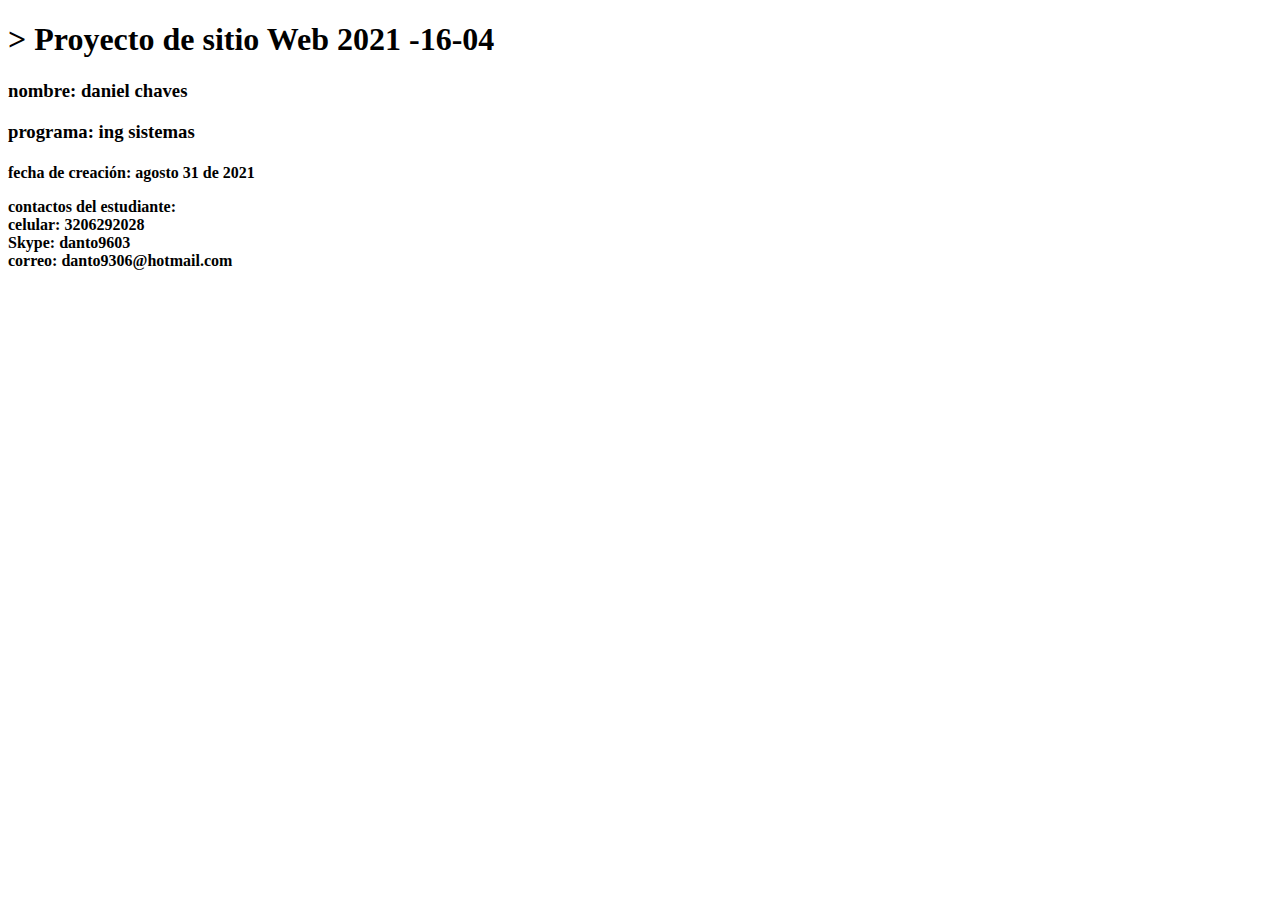
==== index.html @ 9a80e070 "creación de index" ====
<!DOCTYPE html>
<html lang="en">
<head>
    <meta charset="UTF-8">
    <meta http-equiv="X-UA-Compatible" content="IE=edge">
    <meta name="viewport" content="width=
    , initial-scale=1.0">
    <title>Document</title>
</head>
<body>
  
 <h1>> Proyecto de sitio Web 2021 -16-04

   <h3>nombre: daniel chaves</h3>
    <h3>programa: ing sistemas</h3>
     <h4>
         <p>fecha de creación: agosto 31 de 2021</p>
         <p>contactos del estudiante: <br>
             celular: 3206292028 <br>
             Skype: danto9603 <br>
             correo: danto9306@hotmail.com</p>
     </h4>   

</body>
</html>
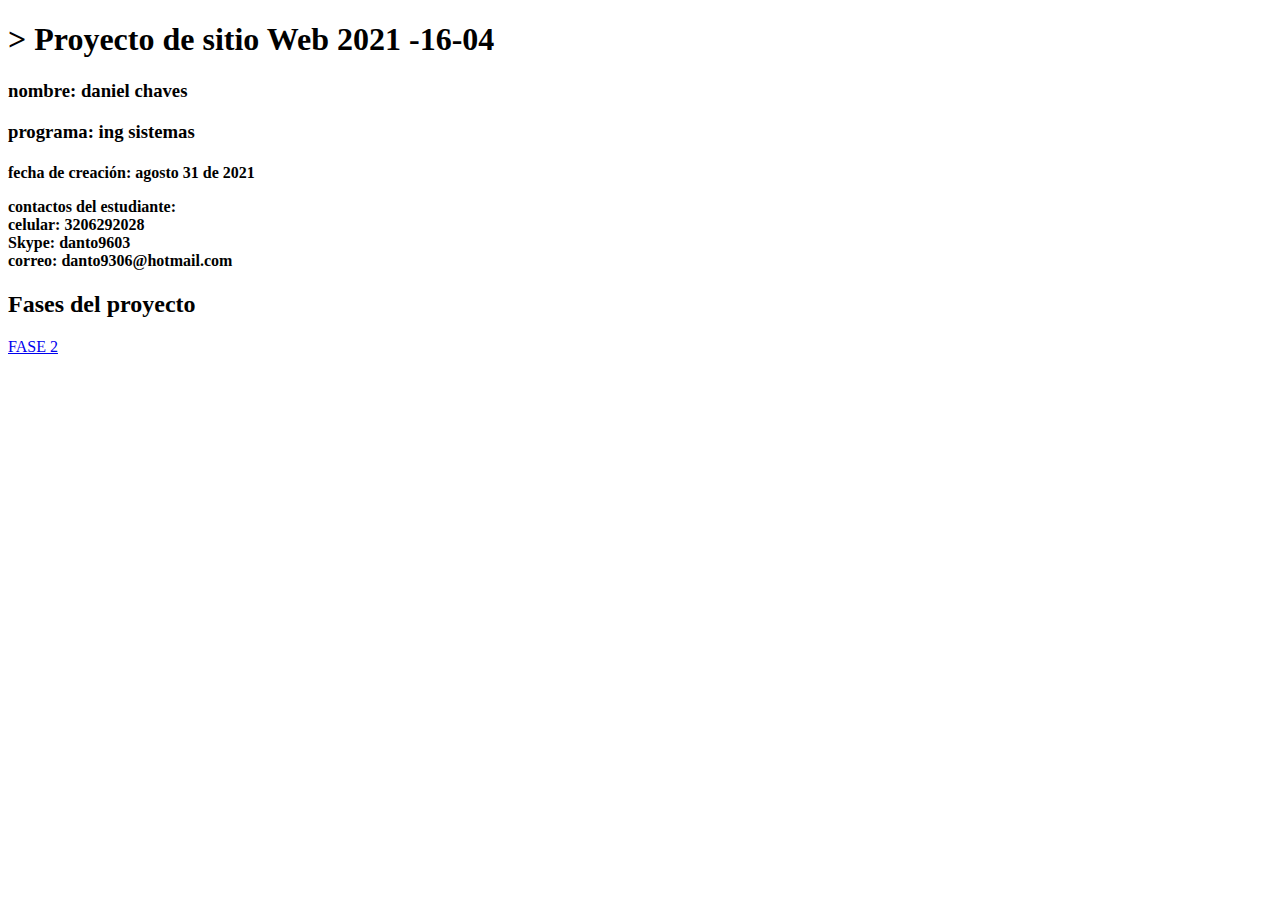
==== commit ce90530a: "Update index.html" ====
--- a/index.html
+++ b/index.html
@@ -19,7 +19,9 @@
              celular: 3206292028 <br>
              Skype: danto9603 <br>
              correo: danto9306@hotmail.com</p>
-     </h4>   
-
+     </h4>  
+     
+     <h2>Fases del proyecto</h2>
+     <a href="FASE 2/Design html">FASE 2</a>
 </body>
 </html>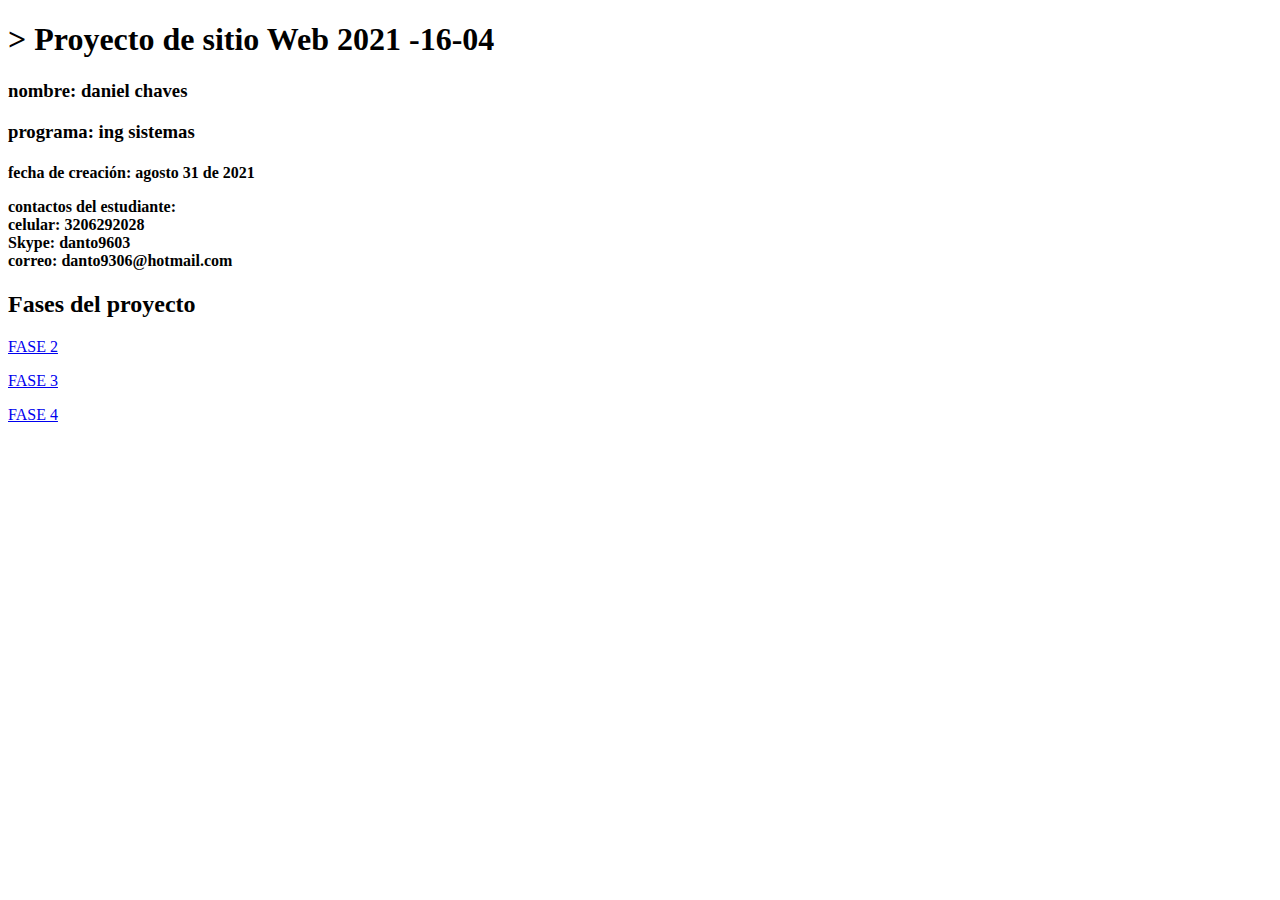
==== commit 9d2b585b: "FASE 4" ====
--- a/index.html
+++ b/index.html
@@ -22,6 +22,15 @@
      </h4>  
      
      <h2>Fases del proyecto</h2>
-     <a href="FASE 2/Design html">FASE 2</a>
+     <P>
+         <a href="FASE 2/Design.html">FASE 2</a>
+        </P>
+     <p>
+         <a href="FASE 3/index.html">FASE 3</a>
+        </p>
+     <p>
+         <a href="FASE 4/evaluación1.html">FASE 4</a>
+        </p>
+     
 </body>
 </html>